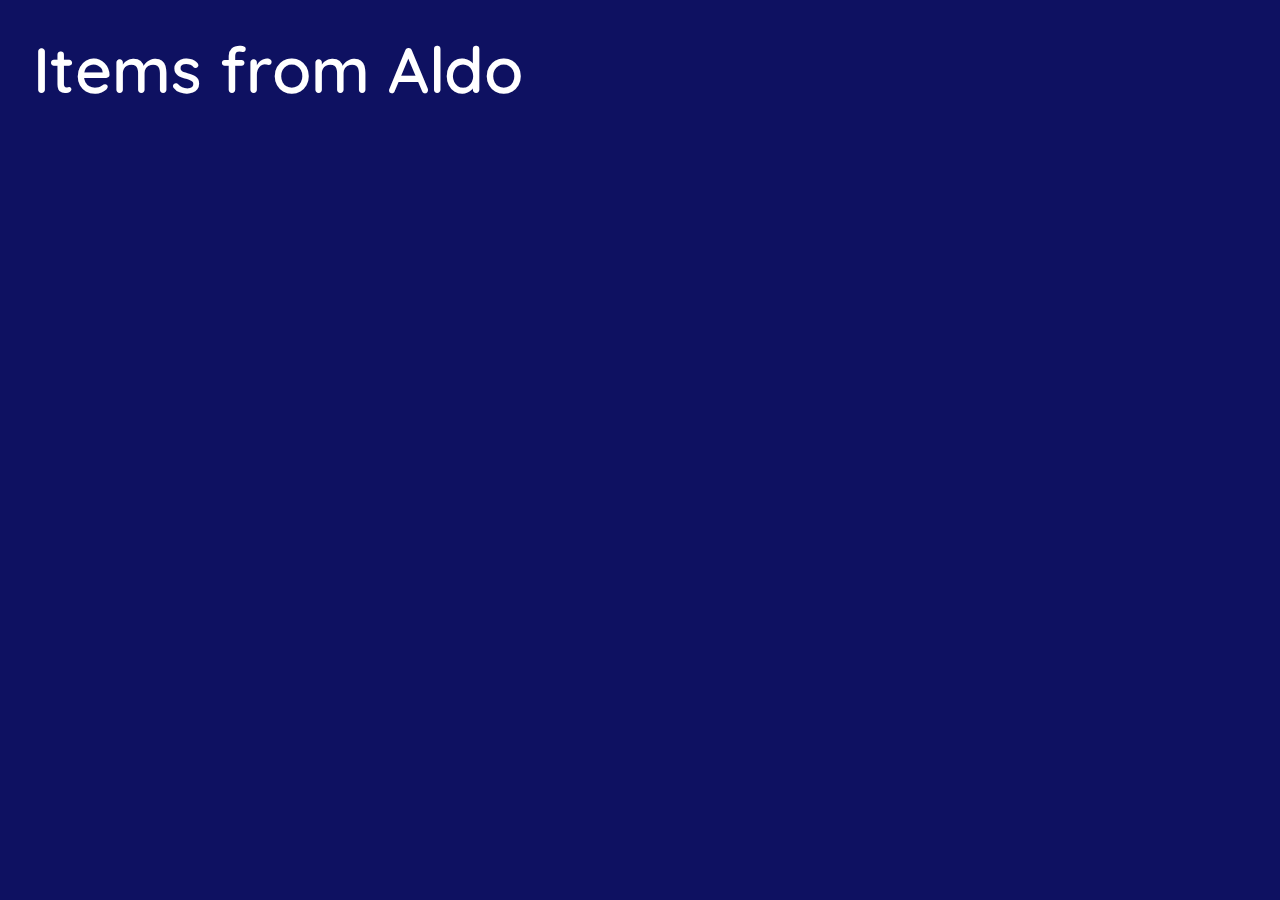
==== aldo.html @ 037e62aa "updated aldo" ====
<!DOCTYPE html>
<html lang="en">
  <head>
    <meta charset="UTF-8" />
    <meta http-equiv="X-UA-Compatible" content="IE=edge" />
    <meta name="viewport" content="width=device-width, initial-scale=1.0" />
    <title>Disney Collection</title>

    <link rel="stylesheet" type="text/css" href="./reset.css" />

    <link rel="stylesheet" type="text/css" href="./aldo.css" />
    <link rel="preconnect" href="https://fonts.gstatic.com" />
    <link
      href="https://fonts.googleapis.com/css2?family=Quicksand:wght@400;500;700&display=swap"
      rel="stylesheet"
    />
    <link
      rel="icon"
      type="image/png"
      href="https://cdn.glitch.com/caba9d2f-e67b-4c10-b59d-42feeb3b95aa%2FGraphic%20Uniqlo.png?v=1617750214524"
    />

    <script type="text/javascript" src="./airtable.browser.js" defer></script>
    <script type="text/javascript" src="./aldo.js" defer></script>
  </head>
  <body>
    <div class="main-container">
      <div class="aldo-container">
        <h1>
          Items from Aldo
        </h1>
        <div class="containerA"></div>
      </div>
    </div>
  </body>
</html>
---- aldo.css ----
body {
    background-color: #0E1161;
    font-family: "Quicksand", sans-serif;
    color: black;
  }
  
  h1 {
    font-weight: 600;
    margin: 2rem;
    color: white;
  }

  h2{
      font-weight: 500;
      margin: 2rem;
      font-size: 1.5rem;
      color: black;
  }

  .item-container {
    padding: 1rem;
    border: 1px solid transparent;
    border-radius: 2rem;
    height: 10rem;
    width: 10rem;
    display: flex;
    justify-content: center;
    align-items: center;
    overflow: hidden
  }
  
  .item.active {
    display: block;
  }

  /* aldo */
  .containerA {
    padding: 2rem;
    width: 80%;
    display: flex;
    flex-direction: row;
    flex-wrap: wrap;
    gap: 3rem;
    /* display: grid;
    grid-gap: 2rem;
    grid-template-columns: repeat(6, 1fr); */
    margin-left: 3rem;
  }
  
  .aldo-container{
    color: white;
    font-size: 2rem;
    border: 1px solid transparent;
    box-sizing: border-box;
    flex-basis: 16.67%;
    margin-bottom: 10rem;
  }

  .aldo-image{
    object-fit: cover;
    flex-shrink: 0;
    min-width: 100%;
    min-height: 100%;
    margin-top: 0rem;
  }

  .modal-container {
    box-sizing: border-box;
    position: fixed;
    top: 0;
    left: 0;
    bottom: 0;
    right: 0;
    justify-content: center;
    align-items: center;
    z-index: 100;
    display: none;
  }
  
  .modal-box {
    box-sizing: border-box;
    background: white;
    overflow-x: scroll;
    position: relative;
    height: auto;
    max-width: 600px;
    padding: 2rem;
    border-radius: 2rem;
    overflow: hidden;
  }
  
  .modal-image {
      width: 100%;
      height: auto;
  }
  
  .modal-close-btn {
    position: absolute;
    font-size: 1rem;
    color: black;
    top: 1rem;
    right: 1rem;
  }
  
  .modal-is-active .modal-container {
    display: flex;
  }
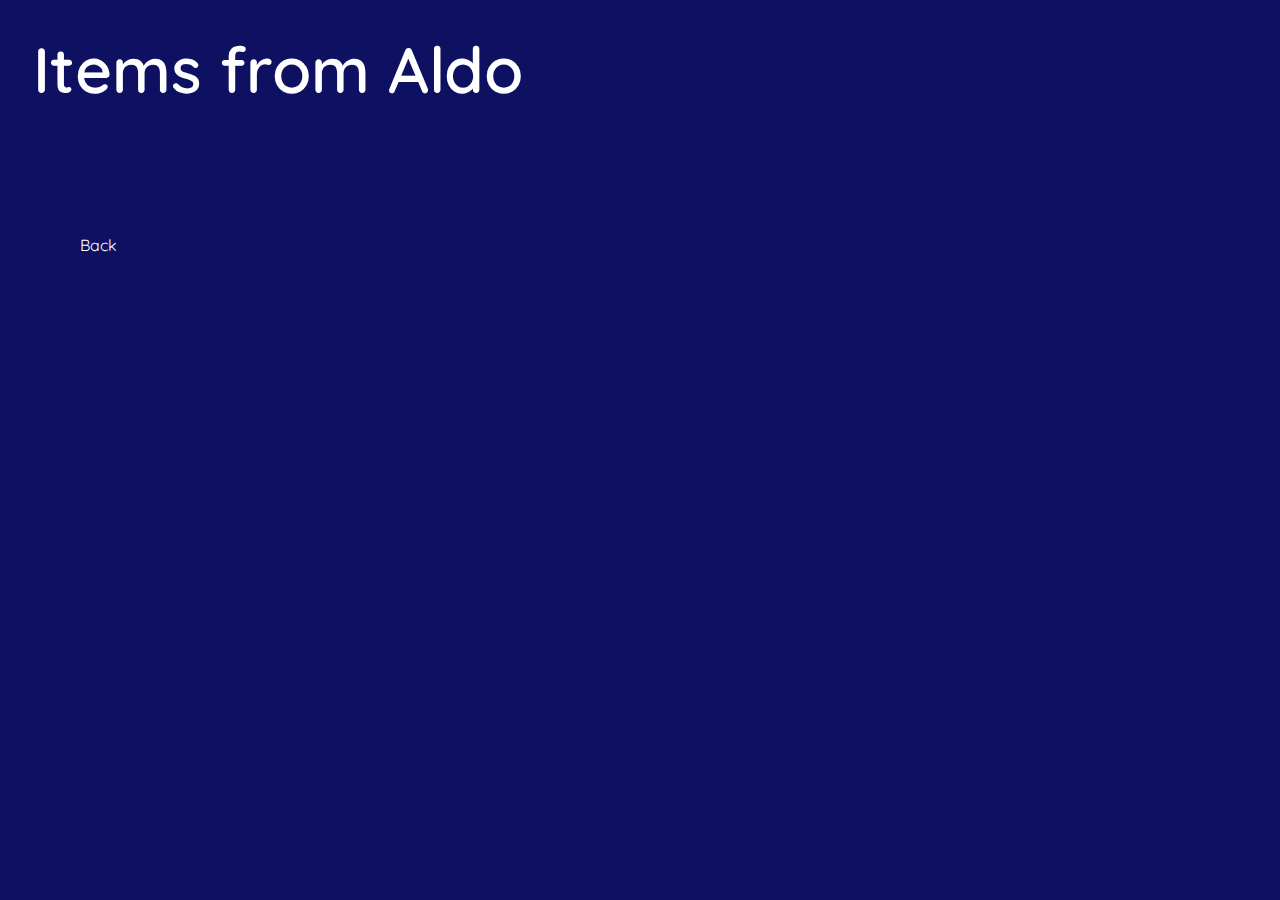
==== commit 3880a69b: "added additional pages by brand" ====
--- a/aldo.html
+++ b/aldo.html
@@ -4,7 +4,7 @@
     <meta charset="UTF-8" />
     <meta http-equiv="X-UA-Compatible" content="IE=edge" />
     <meta name="viewport" content="width=device-width, initial-scale=1.0" />
-    <title>Disney Collection</title>
+    <title>Aldo</title>
 
     <link rel="stylesheet" type="text/css" href="./reset.css" />
 
@@ -17,7 +17,7 @@
     <link
       rel="icon"
       type="image/png"
-      href="https://cdn.glitch.com/caba9d2f-e67b-4c10-b59d-42feeb3b95aa%2FGraphic%20Uniqlo.png?v=1617750214524"
+      href="./assets/aldo.png"
     />
 
     <script type="text/javascript" src="./airtable.browser.js" defer></script>
@@ -32,5 +32,6 @@
         <div class="containerA"></div>
       </div>
     </div>
+    <a class = "type" href="index.html">Back</a>
   </body>
 </html>
--- a/aldo.css
+++ b/aldo.css
@@ -4,6 +4,26 @@
     color: black;
   }
   
+  a {
+    text-decoration: none;
+  }
+  
+  a:hover {
+    text-decoration: none;
+    color: #B9F1FF;
+  }
+  
+  a:active {
+    text-decoration: none;
+    color: #CD7DFF;
+  }
+
+  .type {
+    font-size: 1rem;
+    color: white;
+    margin-left: 5rem;
+  }
+
   h1 {
     font-weight: 600;
     margin: 2rem;
@@ -53,7 +73,7 @@
     border: 1px solid transparent;
     box-sizing: border-box;
     flex-basis: 16.67%;
-    margin-bottom: 10rem;
+    margin-bottom: 2rem;
   }
 
   .aldo-image{
@@ -92,6 +112,7 @@
   .modal-image {
       width: 100%;
       height: auto;
+      border: 5px dotted #B6FFE0;
   }
   
   .modal-close-btn {
